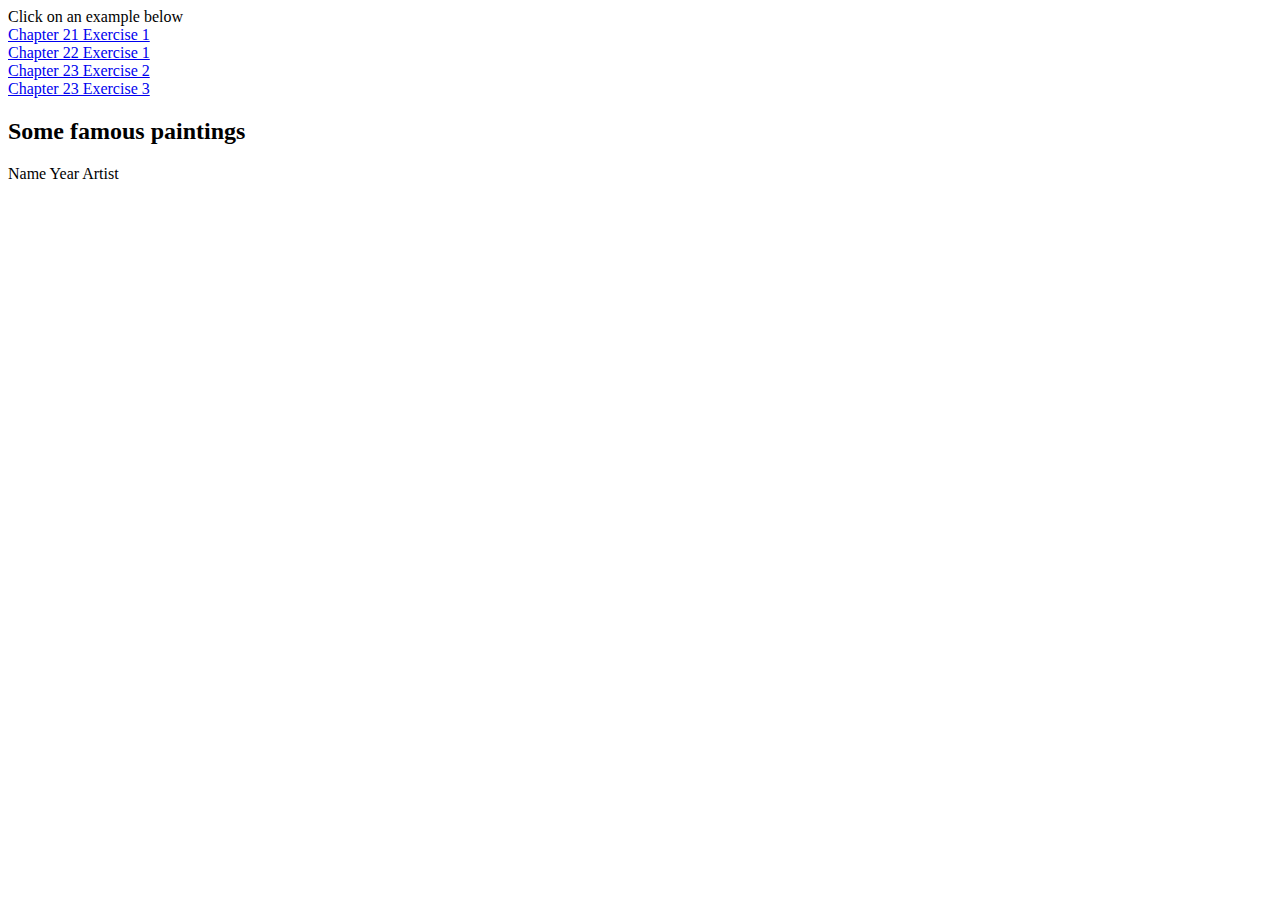
==== index.html @ 1a90cc34 "first release" ====
<!DOCTYPE html>
<html lang="en">

<head>
    <meta charset="UTF-8">
    <meta http-equiv="X-UA-Compatible" content="IE=edge">
    <meta name="viewport" content="width=device-width, initial-scale=1.0">
    <title>Mihir's Homework 8</title>
</head>

<body>
    Click on an example below <br>
    <a href="html/ch21ex1.html">Chapter 21 Exercise 1</a><br>
    <a href="html/ch22ex1.html">Chapter 22 Exercise 1</a><br>
    <a href="html/ch23ex2.html">Chapter 23 Exercise 2</a><br>
    <a href="html/ch23ex3.html">Chapter 23 Exercise 3</a>
    <h2>Some famous paintings</h2>
    <tableid="paintings">
        <tr>
            <th>Name</th>
            <th>Year</th>
            <th>Artist</th>
        </tr>
        </table>
</body>

</html>
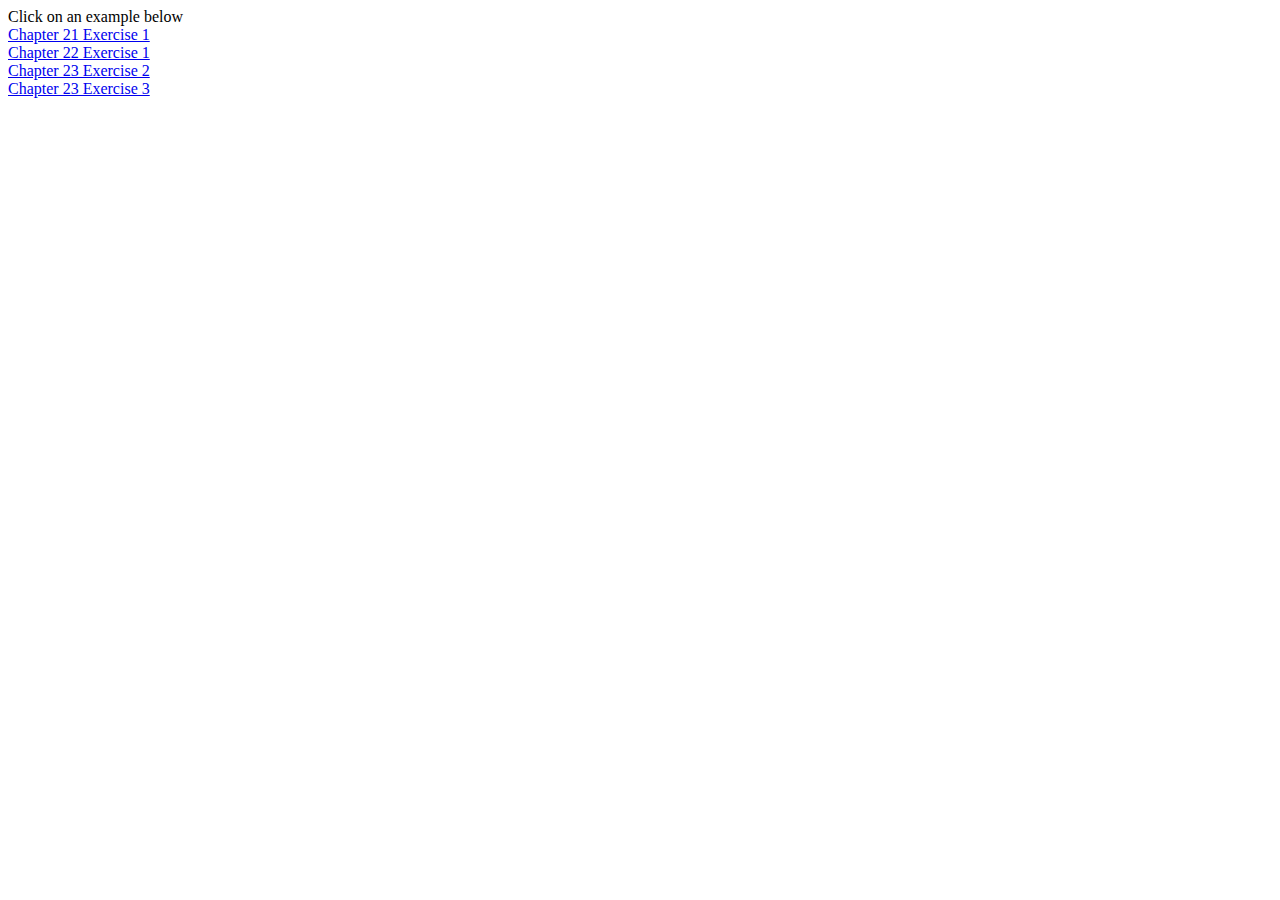
==== commit 65fd10a1: "Changes" ====
--- a/index.html
+++ b/index.html
@@ -14,14 +14,7 @@
     <a href="html/ch22ex1.html">Chapter 22 Exercise 1</a><br>
     <a href="html/ch23ex2.html">Chapter 23 Exercise 2</a><br>
     <a href="html/ch23ex3.html">Chapter 23 Exercise 3</a>
-    <h2>Some famous paintings</h2>
-    <tableid="paintings">
-        <tr>
-            <th>Name</th>
-            <th>Year</th>
-            <th>Artist</th>
-        </tr>
-        </table>
+    
 </body>
 
 </html>